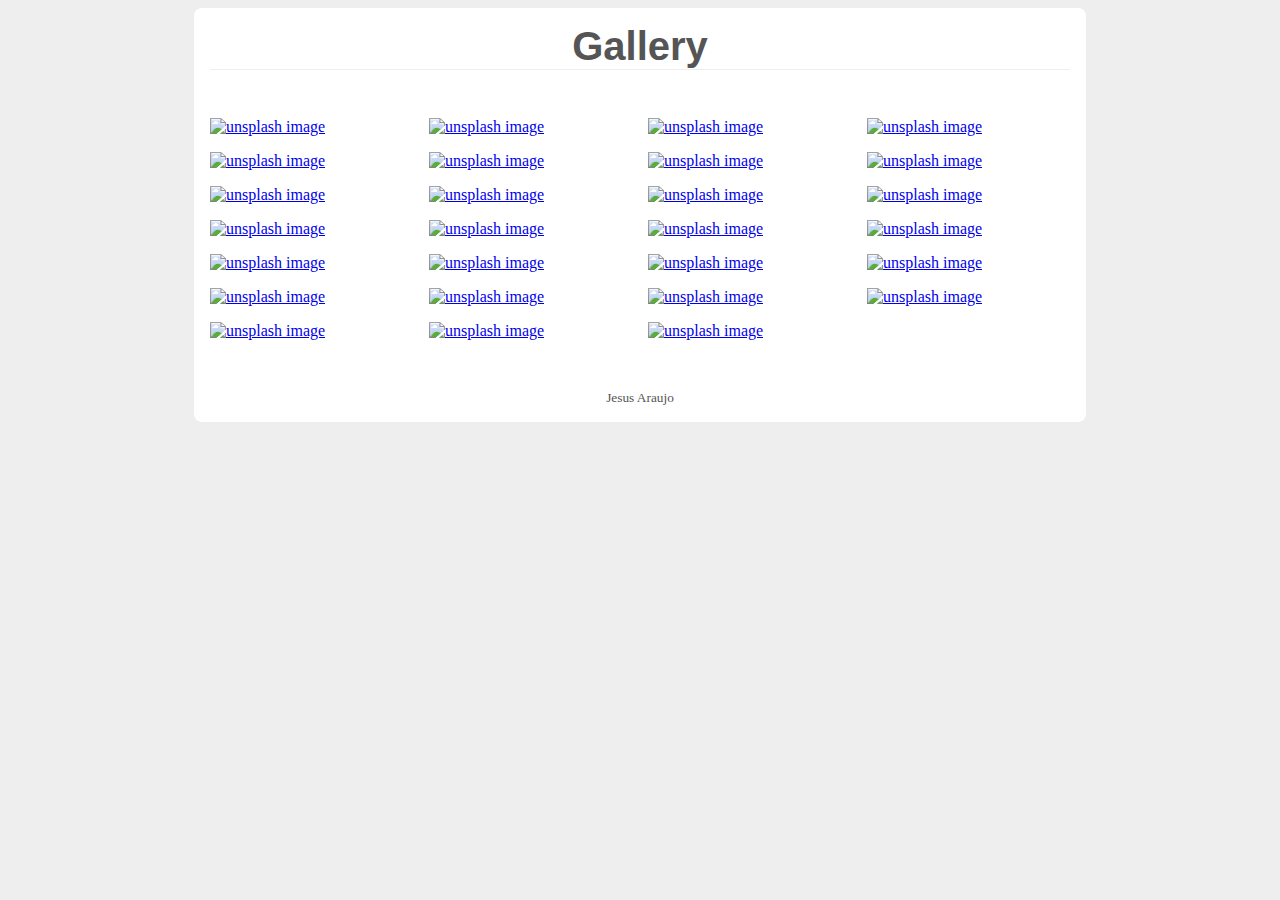
==== index.html @ f18c1905 "primer init" ====
<!DOCTYPE html>
<html lang="en">
<head>
    <meta charset="UTF-8">
    <meta http-equiv="X-UA-Compatible" content="IE=edge">
    <meta name="viewport" content="width=device-width, initial-scale=1.0">
    <link rel="stylesheet" href="css/styles.css">
    <title>Photos</title>
</head>
<body>
    <div class="container">
        <header><h1>Gallery</h1></header>
        <main class="gallery">
          <figure>
            <a href="img/IMG_5256.JPG" target= "_blank" class="btn" download="IMG.JPG">
            <img src="img/IMG_5256.JPG" alt="unsplash image" />
            </a>
          </figure>
           <figure>
               <a href="img/IMG_5260.JPG" target= "_blank" class="btn" download="IMG.JPG">
            <img src="img/IMG_5260.JPG" alt="unsplash image" />
               </a>
          </figure>
           <figure>
               <a href="img/IMG_5264.JPG" target= "_blank" class="btn" download="IMG.JPG">
            <img src="img/IMG_5264.JPG" alt="unsplash image" />
               </a>
          </figure>
          <figure>
              <a href="img/IMG_5269.JPG" target= "_blank" class="btn" download="IMG.JPG">
            <img src="img/IMG_5269.JPG" alt="unsplash image" />
               </a>
          </figure>
          <figure>
              <a href="img/IMG_5287.JPG" target= "_blank" class="btn" download="IMG.JPG">
            <img src="img/IMG_5287.JPG" alt="unsplash image" />
               </a>
          </figure>
          <figure>
              <a href="img/IMG_5296.JPG" target= "_blank" class="btn" download="IMG.JPG">
            <img src="img/IMG_5296.JPG" alt="unsplash image" />
               </a>
          </figure>
          <figure>
              <a href="img/IMG_5308.JPG" target= "_blank" class="btn" download="IMG.JPG">
            <img src="img/IMG_5308.JPG" alt="unsplash image" />
               </a>
          </figure>
          <figure>
              <a href="img/IMG_5309.JPG" target= "_blank" class="btn" download="IMG.JPG">
            <img src="img/IMG_5309.JPG" alt="unsplash image" />
               </a>
          </figure>
          <figure>
              <a href="img/IMG_5310.JPG" target= "_blank" class="btn" download="IMG.JPG">
            <img src="img/IMG_5310.JPG" alt="unsplash image" />
               </a>
          </figure>
          <figure>
              <a href="img/IMG_5326.JPG" target= "_blank" class="btn" download="IMG.JPG">
            <img src="img/IMG_5326.JPG" alt="unsplash image" />
               </a>
          </figure>
          <figure>
              <a href="img/IMG_5339.JPG" target= "_blank" class="btn" download="IMG.JPG">
            <img src="img/IMG_5339.JPG" alt="unsplash image" />
               </a>
          </figure>
          <figure>
              <a href="img/IMG_5344.JPG" target= "_blank" class="btn" download="IMG.JPG">
            <img src="img/IMG_5344.JPG" alt="unsplash image" />
               </a>
          </figure>
          <figure>
              <a href="img/IMG_5345.JPG" target= "_blank" class="btn" download="IMG.JPG">
            <img src="img/IMG_5345.JPG" alt="unsplash image" />
               </a>
          </figure>
          <figure>
              <a href="img/IMG_5354.JPG" target= "_blank" class="btn" download="IMG.JPG">
            <img src="img/IMG_5354.JPG" alt="unsplash image" />
               </a>
          </figure>
          <figure>
              <a href="img/IMG_5361.JPG" target= "_blank" class="btn" download="IMG.JPG">
            <img src="img/IMG_5361.JPG" alt="unsplash image" />
               </a>
          </figure>
          <figure>
              <a href="img/IMG_5532.JPG" target= "_blank" class="btn" download="IMG.JPG">
            <img src="img/IMG_5532.JPG" alt="unsplash image" />
               </a>
          </figure>
          <figure>
              <a href="img/IMG_5534.JPG" target= "_blank" class="btn" download="IMG.JPG">
            <img src="img/IMG_5534.JPG" alt="unsplash image" />
               </a>
          </figure>
          <figure>
              <a href="img/IMG_5550.JPG" target= "_blank" class="btn" download="IMG.JPG">
            <img src="img/IMG_5550.JPG" alt="unsplash image" />
               </a>
          </figure>
          <figure>
              <a href="img/IMG_5553.JPG" target= "_blank" class="btn" download="IMG.JPG">
            <img src="img/IMG_5553.JPG" alt="unsplash image" />
               </a>
          </figure>
          <figure>
              <a href="img/IMG_5569.JPG" target= "_blank" class="btn" download="IMG.JPG">
            <img src="img/IMG_5569.JPG" alt="unsplash image" />
               </a>
          </figure>
          <figure>
              <a href="img/IMG_5630.JPG" target= "_blank" class="btn" download="IMG.JPG">
            <img src="img/IMG_5630.JPG" alt="unsplash image" />
               </a>
          </figure>
          <figure>
              <a href="img/IMG_5631.JPG" target= "_blank" class="btn" download="IMG.JPG">
            <img src="img/IMG_5631.JPG" alt="unsplash image" />
               </a>
          </figure>
          <figure>
              <a href="img/IMG_5632.JPG" target= "_blank" class="btn" download="IMG.JPG">
            <img src="img/IMG_5632.JPG" alt="unsplash image" />
               </a>
          </figure>
          <figure>
              <a href="img/IMG_5752.JPG" target= "_blank" class="btn" download="IMG.JPG">
            <img src="img/IMG_5752.JPG" alt="unsplash image" />
               </a>
          </figure>
          <figure>
              <a href="img/IMG_5769.JPG" target= "_blank" class="btn" download="IMG.JPG">
            <img src="img/IMG_5769.JPG" alt="unsplash image" />
               </a>
          </figure>
          <figure>
              <a href="img/IMG_5913.JPG" target= "_blank" class="btn" download="IMG.JPG">
            <img src="img/IMG_5913.JPG" alt="unsplash image" />
               </a>
          </figure>
          <figure>
              <a href="img/IMG_5922.JPG" target= "_blank" class="btn" download="IMG.JPG">
            <img src="img/IMG_5922.JPG" alt="unsplash image" />
               </a>
          </figure>

        </main>
        <footer>
          <small>Jesus Araujo</small>
        </footer>
      </div>
    
    
</body>
</html>
---- css/styles.css ----
body {
    box-sizing: border-box;
    background-color: #eee;
    color: #555;
  }
  
  .container {
    max-width: 860px;
    margin: 0 auto;
    padding: 1rem;
    text-align: center;
    background-color: #fff;
    border-radius: 0.5em;
  }
  
  header > h1 {
    margin-top: 0;
    font-family: 'Catamaran', sans-serif;
    font-size: 2.5rem;
    border-bottom: 1px solid #eee;
  }
  
  .gallery {
    display: grid;
    margin: 3em 0;
    grid-template-columns: repeat(auto-fill, minmax(200px, 1fr));
    grid-template-rows: 1fr;
    grid-gap: 1em;
    grid-auto-flow: dense;
  }
  
  figure {
    display: flex;
    margin: 0;
  }
  
  img {
    flex: 1;
    max-width: 100%;
    object-fit: cover;
  }
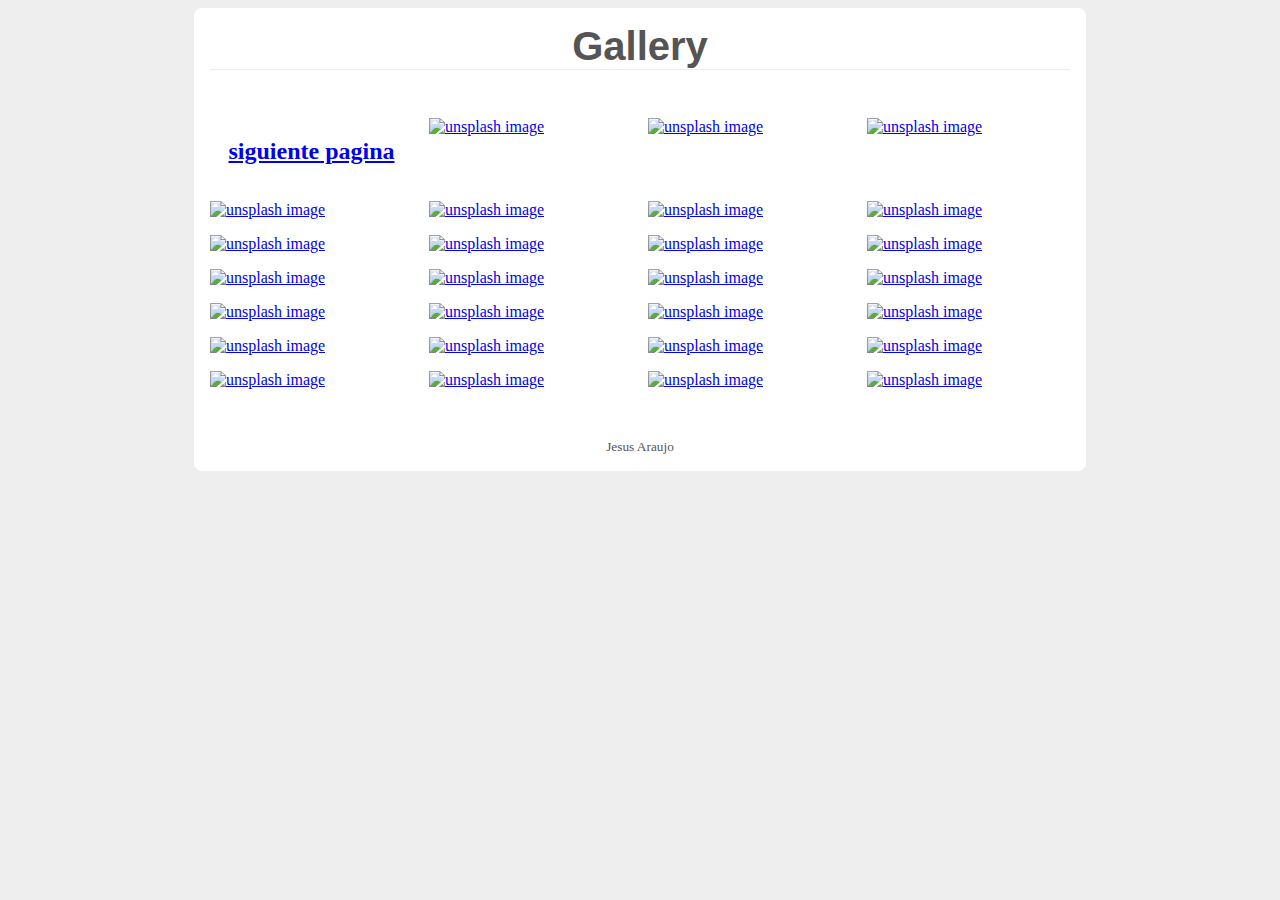
==== commit 931873b5: "segunda pagina de fotos" ====
--- a/index.html
+++ b/index.html
@@ -11,6 +11,7 @@
     <div class="container">
         <header><h1>Gallery</h1></header>
         <main class="gallery">
+          <h2><a href="/page_two.html">siguiente pagina</a></h2>
           <figure>
             <a href="img/IMG_5256.JPG" target= "_blank" class="btn" download="IMG.JPG">
             <img src="img/IMG_5256.JPG" alt="unsplash image" />
